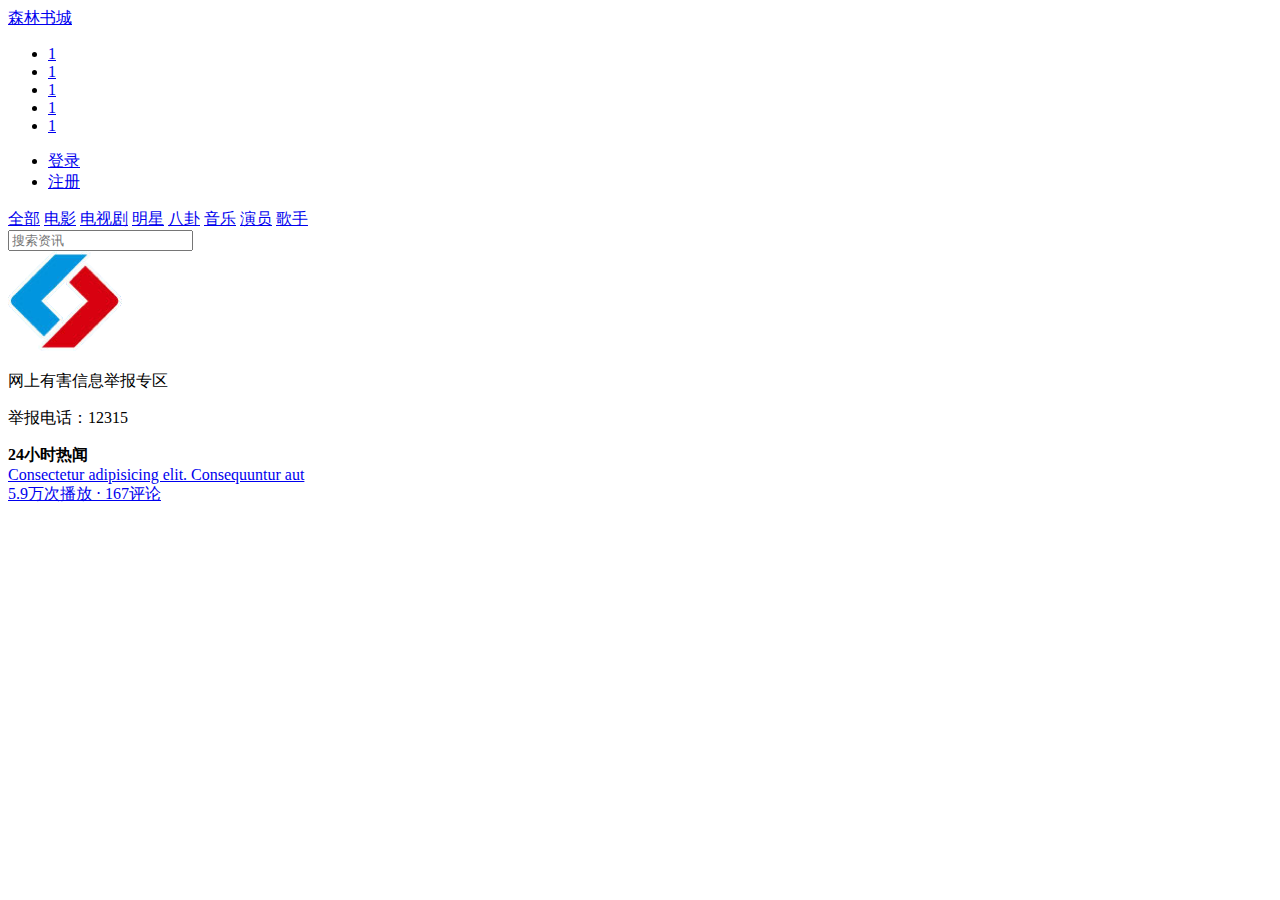
==== src/main/resources/templates/index.html @ cd814d13 "my springboot framework demo" ====
<!DOCTYPE HTML>
<html xmlns:th="http://www.thymeleaf.org">
<head>
    <title>森林书城</title>
    <meta http-equiv="Content-Type" content="text/html; charset=UTF-8"/>
    <link rel="stylesheet" type="text/css" href="../static/bootstrap-3.3.7-dist/css/bootstrap.min.css"/>
    <link rel="stylesheet" type="text/css" href="../static/bootstrap-3.3.7-dist/main.css"/>
    <script src="../static/bootstrap-3.3.7-dist/js/test.js" type="text/javascript"></script>
    <script src="../static/bootstrap-3.3.7-dist/js/jquery-3.2.1.min.js" type="text/javascript"></script>
</head>
<body>
<!--导航栏-->
<div class="navbar navbar-default">
    <div class="container">
        <div class="navbar-header">
            <a href="index.html" class="navbar-brand">森林书城</a>
        </div>
        <ul class="nav navbar-nav">
            <li><a href="#">1</a></li>
            <li><a href="#">1</a></li>
            <li><a href="#">1</a></li>
            <li><a href="#">1</a></li>
            <li><a href="#">1</a></li>
        </ul>
        <ul class="nav navbar-nav navbar-right">
            <li><a href="#">登录</a></li>
            <li><a href="#">注册</a></li>
        </ul>
    </div>
</div>

<!--固定宽度，支持响应式布局的容器-->
<div class="container">
    <!--网格布局,12列分配-->
    <div class="row">
        <!--left-->
        <div class="col-sm-2">
            <div class="list-group side-bar">
                <a class="list-group-item active" href="#">全部</a>
                <a class="list-group-item" href="#">电影</a>
                <a class="list-group-item" href="#">电视剧</a>
                <a class="list-group-item" href="#">明星</a>
                <a class="list-group-item" href="#">八卦</a>
                <a class="list-group-item" href="#">音乐</a>
                <a class="list-group-item" href="#">演员</a>
                <a class="list-group-item" href="#">歌手</a>
            </div>
        </div>
        <!--middle-->
        <div class="col-sm-7">

        </div>
        <!--right-->
        <div class="col-sm-3">
            <div class="form-group">
                <input type="search" class="form-control" placeholder="搜索资讯">
            </div>
            <div class="side-bar-well clearfix">
                <div class="col-sm-5"><img src="../static/img/1-1.png"></div>
                <div class="col-sm-7">
                    <p class="side-bar-well-title">
                        网上有害信息举报专区
                    </p>
                    <p>举报电话：12315</p>
                </div>
            </div>
            <div class="side-bar-well">
                <strong class="side-bar-well-title">
                    24小时热闻
                </strong>
                <a href="#" class="news-item">
                    <div class="news-title">Consectetur adipisicing elit. Consequuntur aut</div>
                    <div class="news-info">
                        5.9万次播放 ⋅ 167评论
                    </div>
                </a>
            </div>
        </div>
    </div>
</div>

</body>
</html>
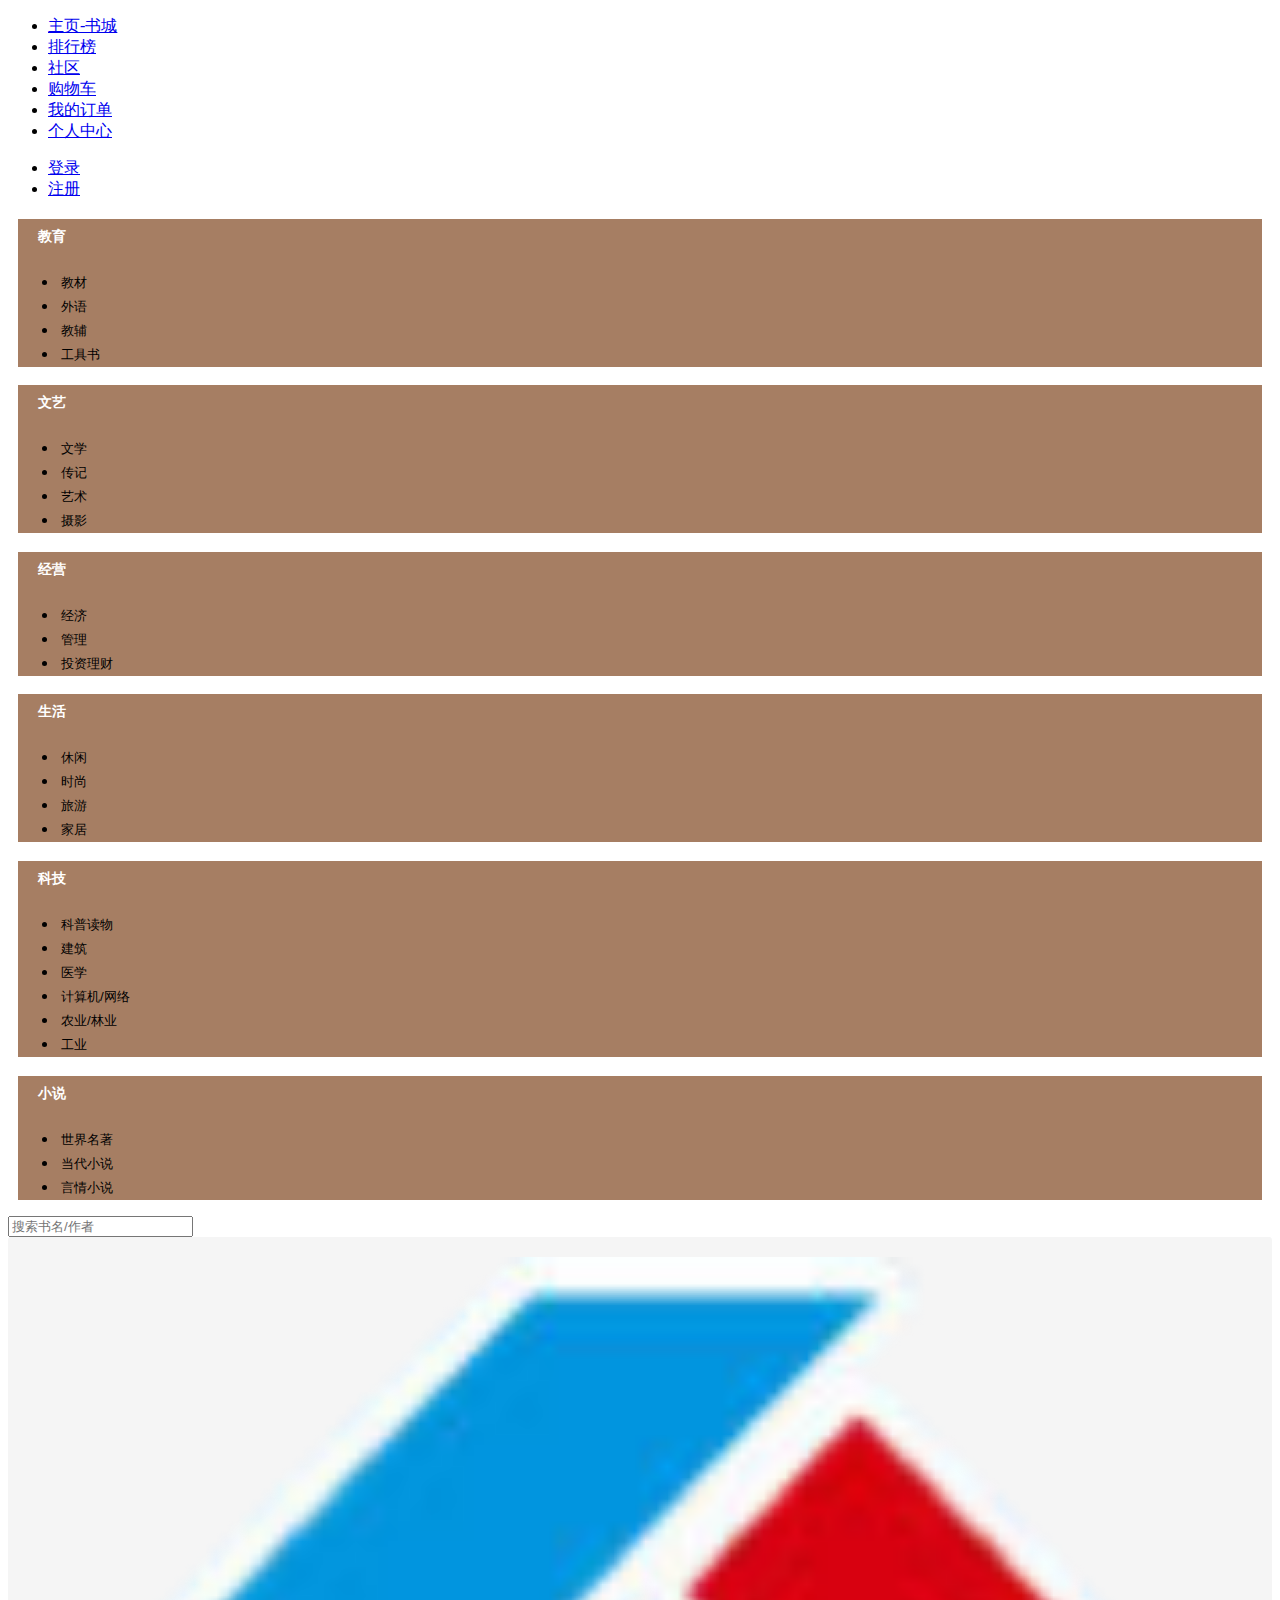
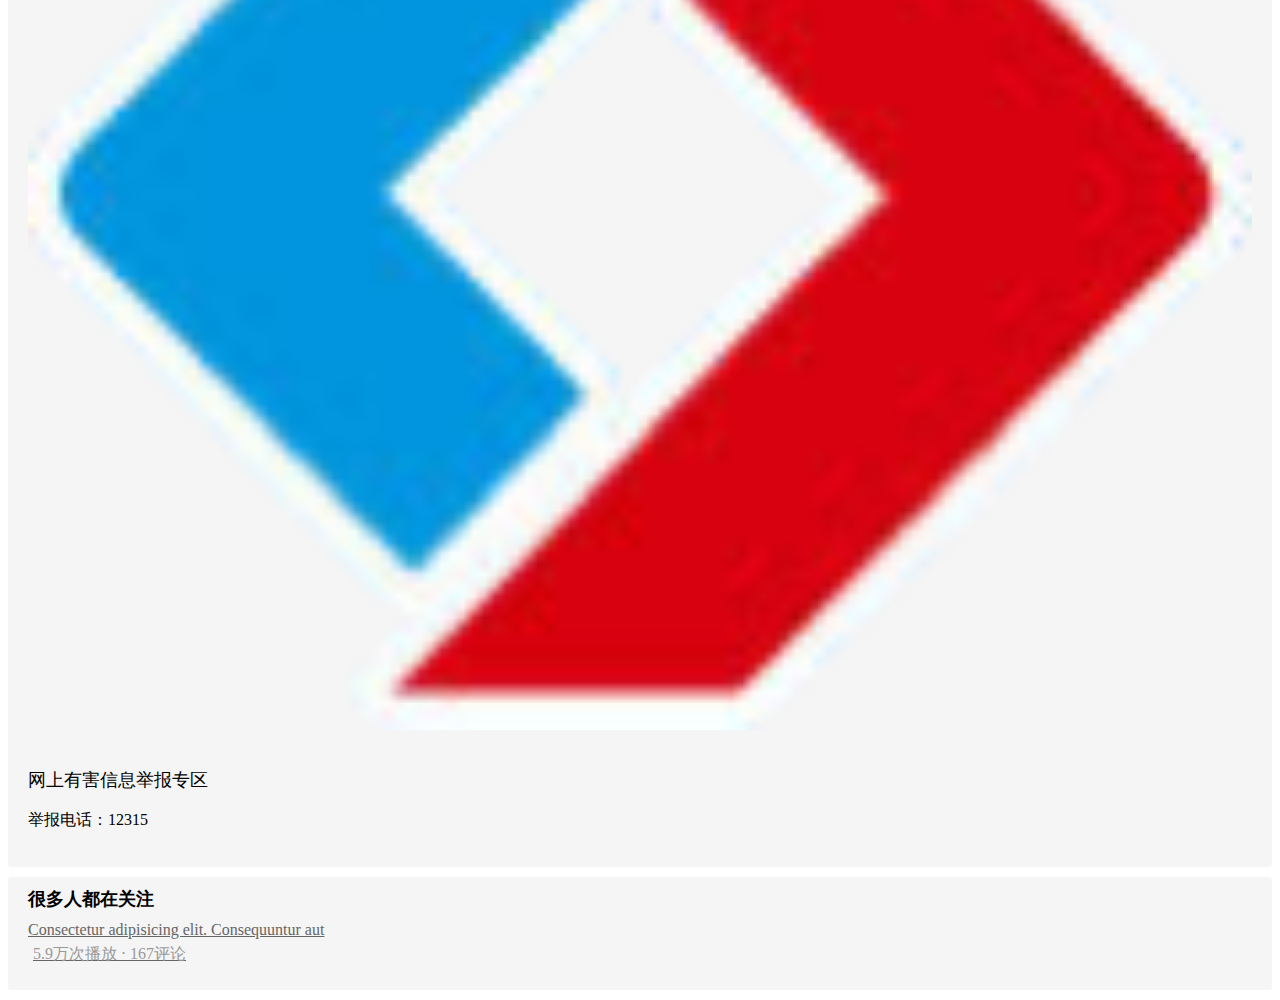
==== commit 2dd93650: "my springboot framework demo" ====
--- a/src/main/resources/templates/index.html
+++ b/src/main/resources/templates/index.html
@@ -1,30 +1,33 @@
 <!DOCTYPE HTML>
 <html xmlns:th="http://www.thymeleaf.org">
 <head>
-    <title>森林书城</title>
+    <title>森林书城-让阅读更加简单</title>
     <meta http-equiv="Content-Type" content="text/html; charset=UTF-8"/>
     <link rel="stylesheet" type="text/css" href="../static/bootstrap-3.3.7-dist/css/bootstrap.min.css"/>
     <link rel="stylesheet" type="text/css" href="../static/bootstrap-3.3.7-dist/main.css"/>
     <script src="../static/bootstrap-3.3.7-dist/js/test.js" type="text/javascript"></script>
     <script src="../static/bootstrap-3.3.7-dist/js/jquery-3.2.1.min.js" type="text/javascript"></script>
+    <script src="../static/bootstrap-3.3.7-dist/js/bootstrap.min.js" type="text/javascript"></script>
+
 </head>
 <body>
 <!--导航栏-->
 <div class="navbar navbar-default">
     <div class="container">
         <div class="navbar-header">
-            <a href="index.html" class="navbar-brand">森林书城</a>
+            <a href="index.html" class="navbar-brand"></a>
         </div>
         <ul class="nav navbar-nav">
-            <li><a href="#">1</a></li>
-            <li><a href="#">1</a></li>
-            <li><a href="#">1</a></li>
-            <li><a href="#">1</a></li>
-            <li><a href="#">1</a></li>
+            <li><a href="index.html">主页-书城</a></li>
+            <li><a href="rankingList.html">排行榜</a></li>
+            <li><a href="community.html">社区</a></li>
+            <li><a href="cart.html">购物车</a></li>
+            <li><a href="orders.html">我的订单</a></li>
+            <li><a href="userCenter.html">个人中心</a></li>
         </ul>
         <ul class="nav navbar-nav navbar-right">
-            <li><a href="#">登录</a></li>
-            <li><a href="#">注册</a></li>
+            <li><a href="login.html">登录</a></li>
+            <li><a href="signup.html">注册</a></li>
         </ul>
     </div>
 </div>
@@ -33,27 +36,221 @@
 <div class="container">
     <!--网格布局,12列分配-->
     <div class="row">
-        <!--left-->
+        <!--left导航-->
         <div class="col-sm-2">
-            <div class="list-group side-bar">
-                <a class="list-group-item active" href="#">全部</a>
-                <a class="list-group-item" href="#">电影</a>
-                <a class="list-group-item" href="#">电视剧</a>
-                <a class="list-group-item" href="#">明星</a>
-                <a class="list-group-item" href="#">八卦</a>
-                <a class="list-group-item" href="#">音乐</a>
-                <a class="list-group-item" href="#">演员</a>
-                <a class="list-group-item" href="#">歌手</a>
-            </div>
-        </div>
-        <!--middle-->
+            <div class="panel-group table-responsive" role="tablist">
+                <div class="panel panel-primary leftMenu">
+                    <!-- 利用data-target指定要折叠的分组列表 -->
+                    <div class="panel-heading" id="collapseListGroupHeading1" data-toggle="collapse" data-target="#collapseListGroup1" role="tab" >
+                        <h4 class="panel-title">
+                            教育
+                            <span class="glyphicon glyphicon-chevron-up right"></span>
+                        </h4>
+                    </div>
+                    <!-- .panel-collapse和.collapse标明折叠元素 .in表示要显示出来 -->
+                    <div id="collapseListGroup1" class="panel-collapse collapse in" role="tabpanel" aria-labelledby="collapseListGroupHeading1">
+                        <ul class="list-group">
+                            <li class="list-group-item">
+                                <!-- 利用data-target指定URL -->
+                                <button class="menu-item-left" data-target="test2.html">
+                                    <span class="glyphicon glyphicon-triangle-right"></span>教材
+                                </button>
+                            </li>
+                            <li class="list-group-item">
+                                <button class="menu-item-left">
+                                    <span class="glyphicon glyphicon-triangle-right"></span>外语
+                                </button>
+                            </li>
+                            <li class="list-group-item">
+                                <!-- 利用data-target指定URL -->
+                                <button class="menu-item-left" data-target="test2.html">
+                                    <span class="glyphicon glyphicon-triangle-right"></span>教辅
+                                </button>
+                            </li>
+                            <li class="list-group-item">
+                                <button class="menu-item-left">
+                                    <span class="glyphicon glyphicon-triangle-right"></span>工具书
+                                </button>
+                            </li>
+                        </ul>
+                    </div>
+                </div><!--panel end-->
+                <div class="panel panel-primary leftMenu">
+                    <div class="panel-heading" id="collapseListGroupHeading2" data-toggle="collapse" data-target="#collapseListGroup2" role="tab" >
+                        <h4 class="panel-title">
+                            文艺
+                            <span class="glyphicon glyphicon-chevron-down right"></span>
+                        </h4>
+                    </div>
+                    <div id="collapseListGroup2" class="panel-collapse collapse" role="tabpanel" aria-labelledby="collapseListGroupHeading2">
+                        <ul class="list-group">
+
+                            <li class="list-group-item">
+                                <button class="menu-item-left">
+                                    <span class="glyphicon glyphicon-triangle-right"></span>文学
+                                </button>
+                            </li>
+                            <li class="list-group-item">
+                                <!-- 利用data-target指定URL -->
+                                <button class="menu-item-left" data-target="test2.html">
+                                    <span class="glyphicon glyphicon-triangle-right"></span>传记
+                                </button>
+                            </li>
+                            <li class="list-group-item">
+                                <button class="menu-item-left">
+                                    <span class="glyphicon glyphicon-triangle-right"></span>艺术
+                                </button>
+                            </li>
+                            <li class="list-group-item">
+                                <!-- 利用data-target指定URL -->
+                                <button class="menu-item-left" data-target="test2.html">
+                                    <span class="glyphicon glyphicon-triangle-right"></span>摄影
+                                </button>
+                            </li>
+                        </ul>
+                    </div>
+                </div>
+                <div class="panel panel-primary leftMenu">
+                    <div class="panel-heading" id="collapseListGroupHeading3" data-toggle="collapse" data-target="#collapseListGroup3" role="tab" >
+                        <h4 class="panel-title">
+                            经营
+                            <span class="glyphicon glyphicon-chevron-down right"></span>
+                        </h4>
+                    </div>
+                    <div id="collapseListGroup3" class="panel-collapse collapse" role="tabpanel" aria-labelledby="collapseListGroupHeading3">
+                        <ul class="list-group">
+
+                            <li class="list-group-item">
+                                <button class="menu-item-left">
+                                    <span class="glyphicon glyphicon-triangle-right"></span>经济
+                                </button>
+                            </li>
+                            <li class="list-group-item">
+                                <button class="menu-item-left">
+                                    <span class="glyphicon glyphicon-triangle-right"></span>管理
+                                </button>
+                            </li>
+                            <li class="list-group-item">
+                                <button class="menu-item-left">
+                                    <span class="glyphicon glyphicon-triangle-right"></span>投资理财
+                                </button>
+                            </li>
+                        </ul>
+                    </div>
+                </div>
+                <div class="panel panel-primary leftMenu">
+                    <div class="panel-heading" id="collapseListGroupHeading4" data-toggle="collapse" data-target="#collapseListGroup4" role="tab" >
+                        <h4 class="panel-title">
+                            生活
+                            <span class="glyphicon glyphicon-chevron-down right"></span>
+                        </h4>
+                    </div>
+                    <div id="collapseListGroup4" class="panel-collapse collapse" role="tabpanel" aria-labelledby="collapseListGroupHeading4">
+                        <ul class="list-group">
+
+                            <li class="list-group-item">
+                                <button class="menu-item-left">
+                                    <span class="glyphicon glyphicon-triangle-right"></span>休闲
+                                </button>
+                            </li>
+                            <li class="list-group-item">
+                                <button class="menu-item-left">
+                                    <span class="glyphicon glyphicon-triangle-right"></span>时尚
+                                </button>
+                            </li>
+                            <li class="list-group-item">
+                                <button class="menu-item-left">
+                                    <span class="glyphicon glyphicon-triangle-right"></span>旅游
+                                </button>
+                            </li>
+                            <li class="list-group-item">
+                                <button class="menu-item-left">
+                                    <span class="glyphicon glyphicon-triangle-right"></span>家居
+                                </button>
+                            </li>
+                        </ul>
+                    </div>
+                </div>
+                <div class="panel panel-primary leftMenu">
+                    <div class="panel-heading" id="collapseListGroupHeading5" data-toggle="collapse" data-target="#collapseListGroup5" role="tab" >
+                        <h4 class="panel-title">
+                            科技
+                            <span class="glyphicon glyphicon-chevron-down right"></span>
+                        </h4>
+                    </div>
+                    <div id="collapseListGroup5" class="panel-collapse collapse" role="tabpanel" aria-labelledby="collapseListGroupHeading5">
+                        <ul class="list-group">
+
+                            <li class="list-group-item">
+                                <button class="menu-item-left">
+                                    <span class="glyphicon glyphicon-triangle-right"></span>科普读物
+                                </button>
+                            </li>
+                            <li class="list-group-item">
+                                <button class="menu-item-left">
+                                    <span class="glyphicon glyphicon-triangle-right"></span>建筑
+                                </button>
+                            </li>
+                            <li class="list-group-item">
+                                <button class="menu-item-left">
+                                    <span class="glyphicon glyphicon-triangle-right"></span>医学
+                                </button>
+                            </li>
+                            <li class="list-group-item">
+                                <button class="menu-item-left">
+                                    <span class="glyphicon glyphicon-triangle-right"></span>计算机/网络
+                                </button>
+                            </li>
+                            <li class="list-group-item">
+                                <button class="menu-item-left">
+                                    <span class="glyphicon glyphicon-triangle-right"></span>农业/林业
+                                </button>
+                            </li>
+                            <li class="list-group-item">
+                                <button class="menu-item-left">
+                                    <span class="glyphicon glyphicon-triangle-right"></span>工业
+                                </button>
+                            </li>
+                        </ul>
+                    </div>
+                </div>
+                <div class="panel panel-primary leftMenu">
+                    <div class="panel-heading" id="collapseListGroupHeading6" data-toggle="collapse" data-target="#collapseListGroup6" role="tab" >
+                        <h4 class="panel-title">
+                            小说
+                            <span class="glyphicon glyphicon-chevron-down right"></span>
+                        </h4>
+                    </div>
+                    <div id="collapseListGroup6" class="panel-collapse collapse" role="tabpanel" aria-labelledby="collapseListGroupHeading6">
+                        <ul class="list-group">
+                            <li class="list-group-item">
+                                <button class="menu-item-left">
+                                    <span class="glyphicon glyphicon-triangle-right"></span>世界名著
+                                </button>
+                            </li>
+                            <li class="list-group-item">
+                                <button class="menu-item-left">
+                                    <span class="glyphicon glyphicon-triangle-right"></span>当代小说
+                                </button>
+                            </li>
+                            <li class="list-group-item">
+                                <button class="menu-item-left">
+                                    <span class="glyphicon glyphicon-triangle-right"></span>言情小说
+                                </button>
+                            </li>
+                        </ul>
+                    </div>
+                </div>
+            </div>
+        </div>
+        <!--middle内容-->
         <div class="col-sm-7">
 
         </div>
-        <!--right-->
+        <!--right右框-->
         <div class="col-sm-3">
             <div class="form-group">
-                <input type="search" class="form-control" placeholder="搜索资讯">
+                <input type="search" class="form-control" placeholder="搜索书名/作者">
             </div>
             <div class="side-bar-well clearfix">
                 <div class="col-sm-5"><img src="../static/img/1-1.png"></div>
@@ -66,7 +263,7 @@
             </div>
             <div class="side-bar-well">
                 <strong class="side-bar-well-title">
-                    24小时热闻
+                    很多人都在关注
                 </strong>
                 <a href="#" class="news-item">
                     <div class="news-title">Consectetur adipisicing elit. Consequuntur aut</div>
@@ -78,6 +275,14 @@
         </div>
     </div>
 </div>
-
+<script>
+    $(function(){
+        $(".panel-heading").click(function(e){
+            /*切换折叠指示图标*/
+            $(this).find("span").toggleClass("glyphicon-chevron-down");
+            $(this).find("span").toggleClass("glyphicon-chevron-up");
+        });
+    });
+</script>
 </body>
 </html>--- a/src/main/resources/static/bootstrap-3.3.7-dist/main.css
+++ b/src/main/resources/static/bootstrap-3.3.7-dist/main.css
@@ -0,0 +1,175 @@
+a:hover {
+    text-decoration: none;
+}
+
+img {
+    display: block;
+    width: 100%;
+    border-radius: 3px;
+}
+
+.navbar {
+    border-radius: 0;
+}
+
+.navbar-brand {
+    width: 60px;
+    background-image: url(../img/logo-sen.png);
+    background-repeat: no-repeat;
+    background-size: 250%;
+    background-position: center center;
+}
+
+.post-list-item {
+    border-bottom: 1px solid #e5e5e5;
+    padding-top: 20px;
+    padding-bottom: 20px;
+}
+
+.post-list-item:first-child {
+    padding-top: 0;
+}
+
+.post-list-item::before,
+.post-list-item::after {
+    content: "";
+    display: block;
+    clear: both;
+}
+
+.post-heading {
+    font-size: 18px;
+    font-weight: bold;
+    color: #444;
+    line-height: 1.5;
+    margin-bottom: 10px;
+}
+
+.post-heading:hover {
+    color: #000;
+}
+
+.avatar {
+    display: inline-block;
+    max-width: 15px;
+    border-radius: 50%;
+}
+
+.side-bar .list-group-item {
+    border:0;
+    border-radius: 2px;
+}
+
+.list-group-item.active {
+    background: #a67e63;
+}
+.list-group-item.active:hover {
+    background: #a67e63;
+}
+
+.side-bar-well {
+    padding: 10px;
+    background: #f5f5f5;
+    margin-bottom: 10px;
+    border-radius: 3px;
+}
+
+.side-bar-well-title {
+    font-size: 18px;
+}
+
+.news-item {
+    display: block;
+    color: #666;
+}
+
+.side-bar-well > * {
+    padding: 10px;
+}
+
+.news-item:hover {
+    background: rgba(0,0,0,.03);
+}
+
+.news-info {
+    color: #999;
+    padding: 5px;
+}
+
+.footer {
+    margin-top: 20px;
+    padding: 30px 0;
+    color: #999;
+    text-align: center;
+}
+
+.form-container  {
+    max-width: 500px;
+    margin: 0 auto;
+}
+
+.btn-primary {
+    background-color: #ea0c3c;
+    border-color: #ea0c3c;
+}
+
+.btn-primary:hover,
+.btn-primary.focus,
+.btn-primary:focus,
+.btn-primary.active, .btn-primary:active, .open>.dropdown-toggle.btn-primary,
+.btn-primary.active.focus, .btn-primary.active:focus, .btn-primary.active:hover, .btn-primary:active.focus, .btn-primary:active:focus, .btn-primary:active:hover, .open>.dropdown-toggle.btn-primary.focus, .open>.dropdown-toggle.btn-primary:focus, .open>.dropdown-toggle.btn-primary:hover {
+    background-color: #d00e38;
+    border-color: #d00e38;
+}
+
+.news .info {
+    color: #999;
+    font-size: 16px;
+}
+
+.news h1 {
+    line-height: 1.5;
+}
+
+.news .content {
+    font-size: 16px;
+}
+----------------------
+
+.panel-group{
+    max-height:770px;
+    overflow: auto;
+}
+.leftMenu{
+    margin:10px;
+    margin-top:5px;
+    border-color: #a67e63;
+    background-color: #a67e63;
+}
+.leftMenu .panel-heading{
+    font-size:14px;
+    padding-left:20px;
+    height:36px;
+    line-height:36px;
+    color:white;
+    position:relative;
+    cursor:pointer;
+    background-color: #a67e63;
+
+}/*转成手形图标*/
+.leftMenu .panel-heading span{
+    position:absolute;
+    right:10px;
+    top:12px;
+}
+.leftMenu .menu-item-left{
+    padding: 2px;
+    background: transparent;
+    border:1px solid transparent;
+    border-radius: 6px;
+}
+.leftMenu .menu-item-left:hover{
+    background:#C4E3F3;
+    border:1px solid #a67e63;
+
+}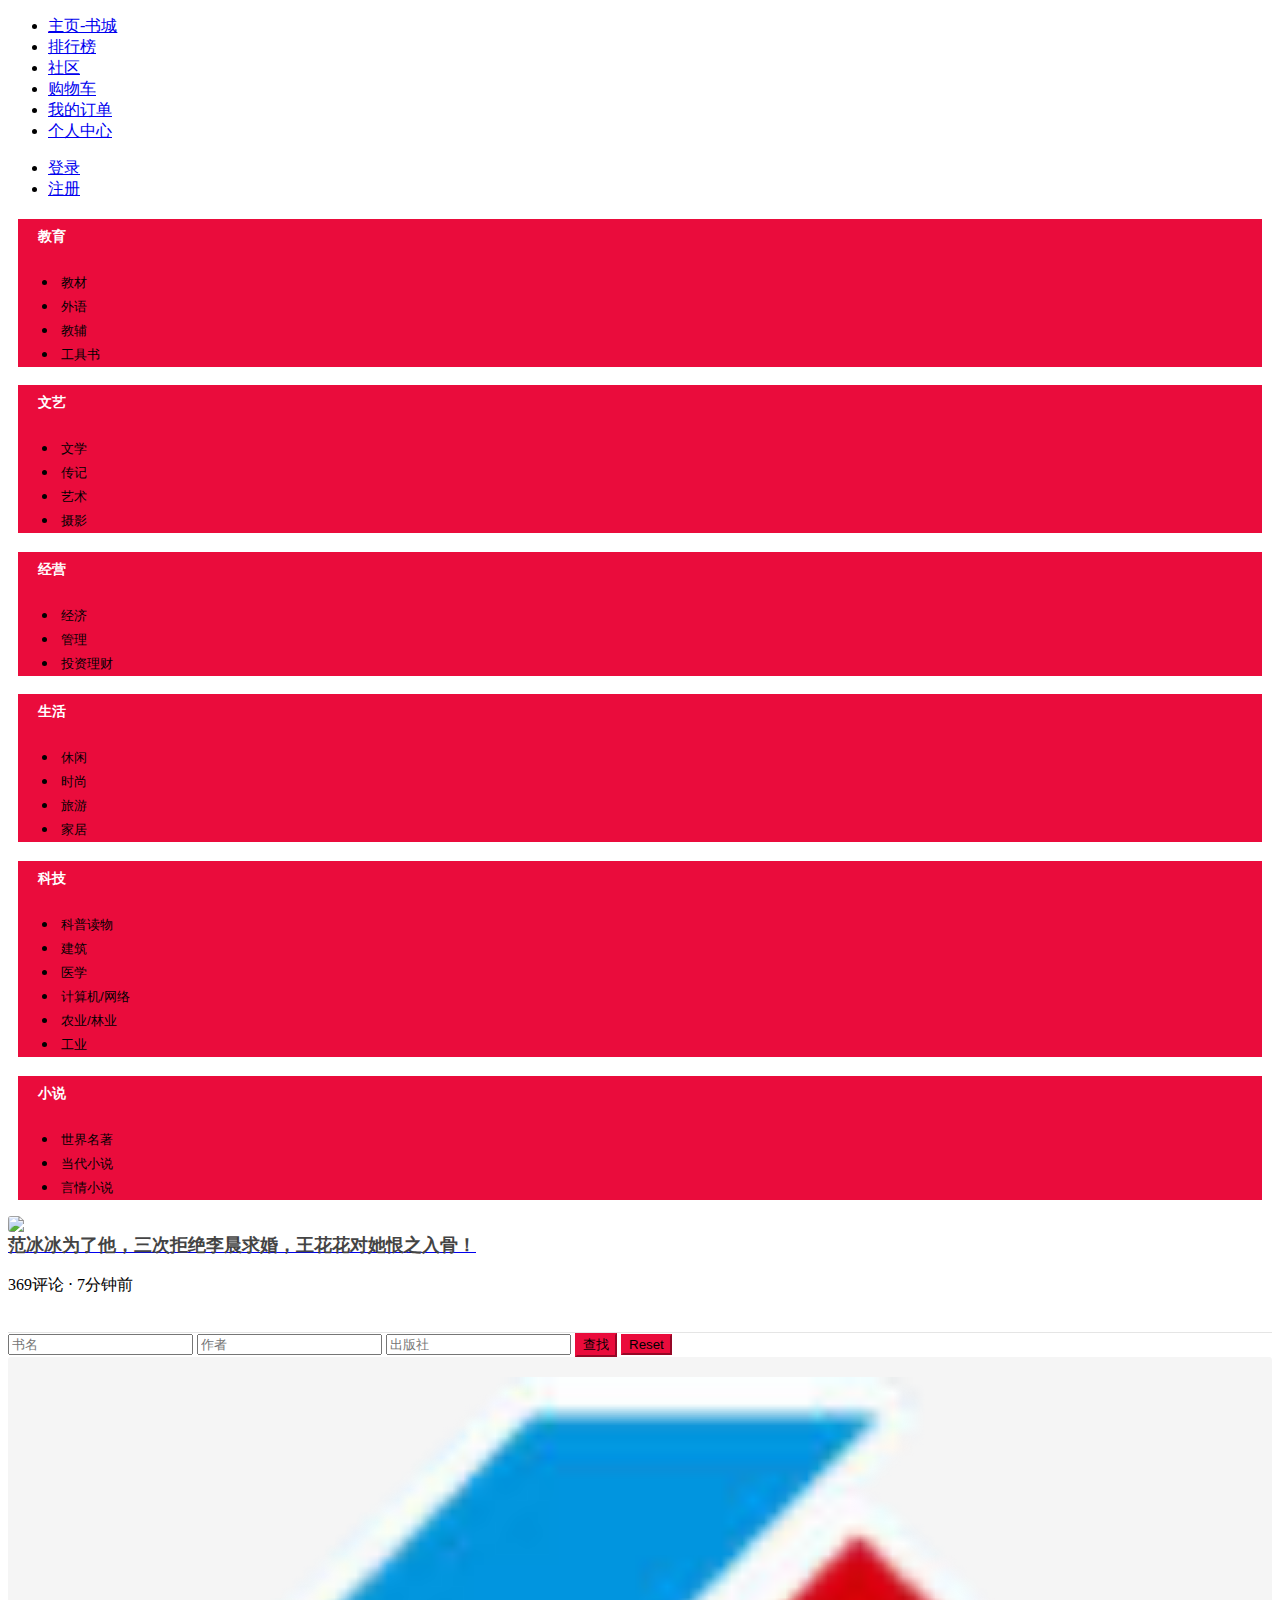
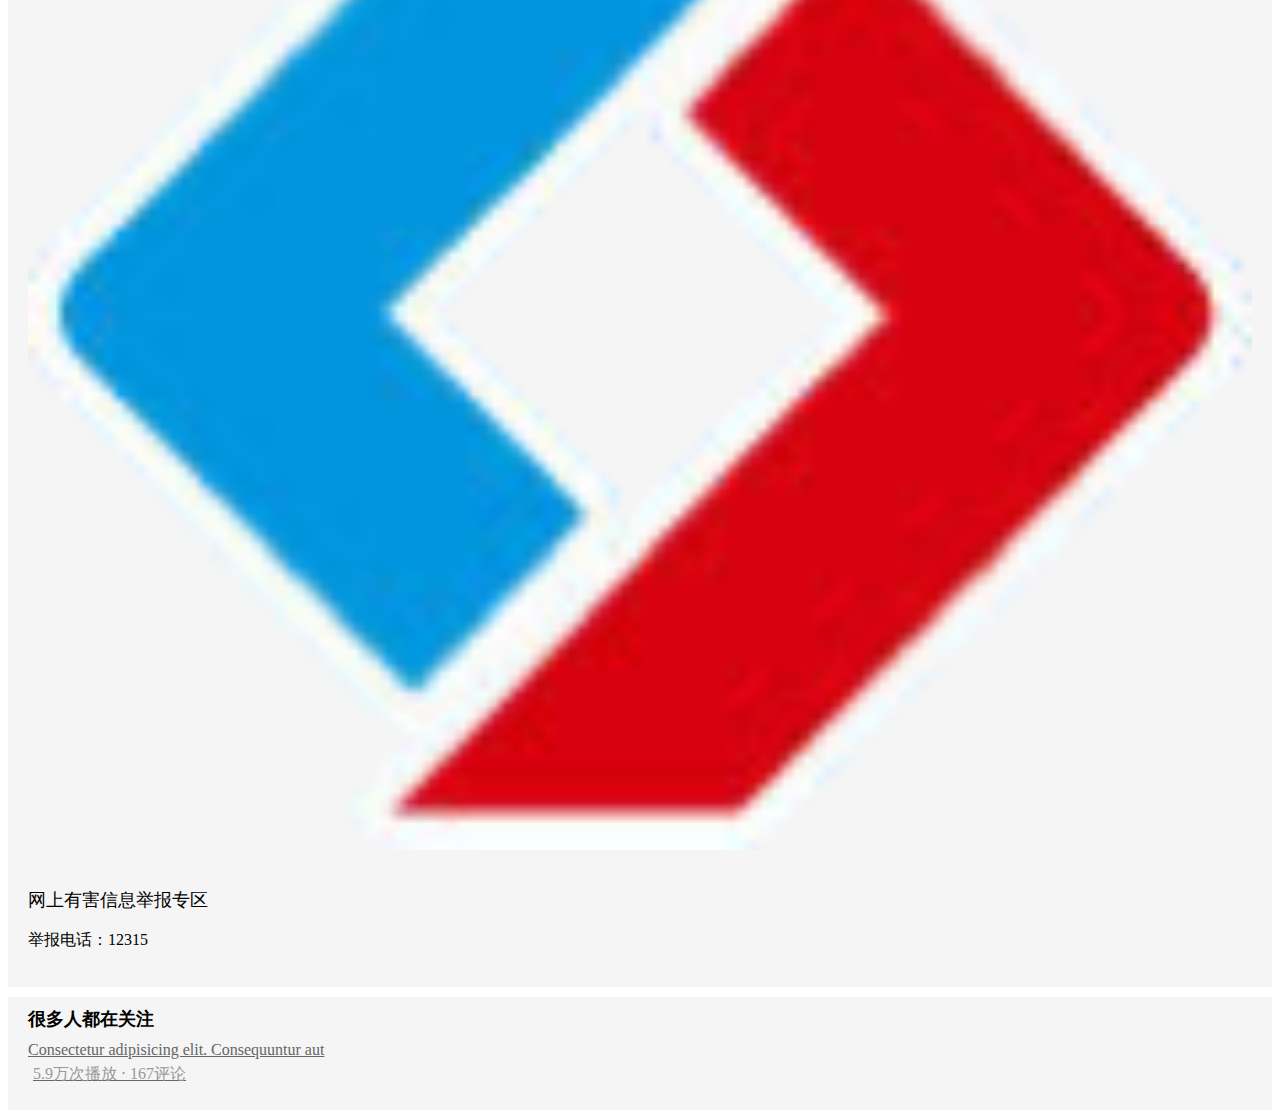
==== commit 41798638: "2018-3-13" ====
--- a/src/main/resources/templates/index.html
+++ b/src/main/resources/templates/index.html
@@ -41,18 +41,20 @@
             <div class="panel-group table-responsive" role="tablist">
                 <div class="panel panel-primary leftMenu">
                     <!-- 利用data-target指定要折叠的分组列表 -->
-                    <div class="panel-heading" id="collapseListGroupHeading1" data-toggle="collapse" data-target="#collapseListGroup1" role="tab" >
+                    <div class="panel-heading" id="collapseListGroupHeading1" data-toggle="collapse"
+                         data-target="#collapseListGroup1" role="tab">
                         <h4 class="panel-title">
                             教育
-                            <span class="glyphicon glyphicon-chevron-up right"></span>
+                            <span class="glyphicon glyphicon-chevron-down right"></span>
                         </h4>
                     </div>
                     <!-- .panel-collapse和.collapse标明折叠元素 .in表示要显示出来 -->
-                    <div id="collapseListGroup1" class="panel-collapse collapse in" role="tabpanel" aria-labelledby="collapseListGroupHeading1">
+                    <div id="collapseListGroup1" class="panel-collapse collapse " role="tabpanel"
+                         aria-labelledby="collapseListGroupHeading1">
                         <ul class="list-group">
                             <li class="list-group-item">
                                 <!-- 利用data-target指定URL -->
-                                <button class="menu-item-left" data-target="test2.html">
+                                <button class="menu-item-left" data-target="test2.html" onclick="alert('教材')">
                                     <span class="glyphicon glyphicon-triangle-right"></span>教材
                                 </button>
                             </li>
@@ -76,13 +78,15 @@
                     </div>
                 </div><!--panel end-->
                 <div class="panel panel-primary leftMenu">
-                    <div class="panel-heading" id="collapseListGroupHeading2" data-toggle="collapse" data-target="#collapseListGroup2" role="tab" >
+                    <div class="panel-heading" id="collapseListGroupHeading2" data-toggle="collapse"
+                         data-target="#collapseListGroup2" role="tab">
                         <h4 class="panel-title">
                             文艺
                             <span class="glyphicon glyphicon-chevron-down right"></span>
                         </h4>
                     </div>
-                    <div id="collapseListGroup2" class="panel-collapse collapse" role="tabpanel" aria-labelledby="collapseListGroupHeading2">
+                    <div id="collapseListGroup2" class="panel-collapse collapse" role="tabpanel"
+                         aria-labelledby="collapseListGroupHeading2">
                         <ul class="list-group">
 
                             <li class="list-group-item">
@@ -111,13 +115,15 @@
                     </div>
                 </div>
                 <div class="panel panel-primary leftMenu">
-                    <div class="panel-heading" id="collapseListGroupHeading3" data-toggle="collapse" data-target="#collapseListGroup3" role="tab" >
+                    <div class="panel-heading" id="collapseListGroupHeading3" data-toggle="collapse"
+                         data-target="#collapseListGroup3" role="tab">
                         <h4 class="panel-title">
                             经营
                             <span class="glyphicon glyphicon-chevron-down right"></span>
                         </h4>
                     </div>
-                    <div id="collapseListGroup3" class="panel-collapse collapse" role="tabpanel" aria-labelledby="collapseListGroupHeading3">
+                    <div id="collapseListGroup3" class="panel-collapse collapse" role="tabpanel"
+                         aria-labelledby="collapseListGroupHeading3">
                         <ul class="list-group">
 
                             <li class="list-group-item">
@@ -139,13 +145,15 @@
                     </div>
                 </div>
                 <div class="panel panel-primary leftMenu">
-                    <div class="panel-heading" id="collapseListGroupHeading4" data-toggle="collapse" data-target="#collapseListGroup4" role="tab" >
+                    <div class="panel-heading" id="collapseListGroupHeading4" data-toggle="collapse"
+                         data-target="#collapseListGroup4" role="tab">
                         <h4 class="panel-title">
                             生活
                             <span class="glyphicon glyphicon-chevron-down right"></span>
                         </h4>
                     </div>
-                    <div id="collapseListGroup4" class="panel-collapse collapse" role="tabpanel" aria-labelledby="collapseListGroupHeading4">
+                    <div id="collapseListGroup4" class="panel-collapse collapse" role="tabpanel"
+                         aria-labelledby="collapseListGroupHeading4">
                         <ul class="list-group">
 
                             <li class="list-group-item">
@@ -172,13 +180,15 @@
                     </div>
                 </div>
                 <div class="panel panel-primary leftMenu">
-                    <div class="panel-heading" id="collapseListGroupHeading5" data-toggle="collapse" data-target="#collapseListGroup5" role="tab" >
+                    <div class="panel-heading" id="collapseListGroupHeading5" data-toggle="collapse"
+                         data-target="#collapseListGroup5" role="tab">
                         <h4 class="panel-title">
                             科技
                             <span class="glyphicon glyphicon-chevron-down right"></span>
                         </h4>
                     </div>
-                    <div id="collapseListGroup5" class="panel-collapse collapse" role="tabpanel" aria-labelledby="collapseListGroupHeading5">
+                    <div id="collapseListGroup5" class="panel-collapse collapse" role="tabpanel"
+                         aria-labelledby="collapseListGroupHeading5">
                         <ul class="list-group">
 
                             <li class="list-group-item">
@@ -215,13 +225,15 @@
                     </div>
                 </div>
                 <div class="panel panel-primary leftMenu">
-                    <div class="panel-heading" id="collapseListGroupHeading6" data-toggle="collapse" data-target="#collapseListGroup6" role="tab" >
+                    <div class="panel-heading" id="collapseListGroupHeading6" data-toggle="collapse"
+                         data-target="#collapseListGroup6" role="tab">
                         <h4 class="panel-title">
                             小说
                             <span class="glyphicon glyphicon-chevron-down right"></span>
                         </h4>
                     </div>
-                    <div id="collapseListGroup6" class="panel-collapse collapse" role="tabpanel" aria-labelledby="collapseListGroupHeading6">
+                    <div id="collapseListGroup6" class="panel-collapse collapse" role="tabpanel"
+                         aria-labelledby="collapseListGroupHeading6">
                         <ul class="list-group">
                             <li class="list-group-item">
                                 <button class="menu-item-left">
@@ -243,14 +255,41 @@
                 </div>
             </div>
         </div>
-        <!--middle内容-->
-        <div class="col-sm-7">
-
+        <!--middle内容 ，展示搜索结果-->
+        <div class="col-sm-7"><!--书本展示区 -->
+            <div class="post-list"> <!--书本表单-->
+                <div class="post-list-item"> <!--书本项-->
+                    <div class="col-xs-4">
+                        <img class="post-object" src="../static/img/001.jpg">
+                    </div>
+                    <div class="col-xs-8">
+                        <a href="news.html">
+                            <div class="post-heading">范冰冰为了他，三次拒绝李晨求婚，王花花对她恨之入骨！</div>
+                        </a>
+                        <!-- <p>Lorem ipsum dolor sit amet, consectetur adipisicing elit. Consequuntur aut doloribus optio
+                            eligendi id expedita recusandae...</p> -->
+                        <p class="text-muted">
+                            <span>
+                                369评论
+                            </span> ⋅
+                            <span>
+                                7分钟前
+                            </span>
+                        </p>
+                    </div>
+                </div>
+            </div>
         </div>
         <!--right右框-->
         <div class="col-sm-3">
             <div class="form-group">
-                <input type="search" class="form-control" placeholder="搜索书名/作者">
+                <form>
+                    <input name="condi1" type="search" class="form-control" placeholder="书名">
+                    <input name="condi2" type="search" class="form-control" placeholder="作者">
+                    <input name="condi3" type="search" class="form-control" placeholder="出版社">
+                    <button name="findButton" type="submit" class="btn btn-primary" onclick="findByCondi()">查找</button>
+                    <input name="reset" type="reset" class="btn btn-primary"></input>
+                </form>
             </div>
             <div class="side-bar-well clearfix">
                 <div class="col-sm-5"><img src="../static/img/1-1.png"></div>
@@ -276,12 +315,15 @@
     </div>
 </div>
 <script>
-    $(function(){
-        $(".panel-heading").click(function(e){
+    $(function () {
+        $(".panel-heading").click(function (e) {
             /*切换折叠指示图标*/
             $(this).find("span").toggleClass("glyphicon-chevron-down");
             $(this).find("span").toggleClass("glyphicon-chevron-up");
         });
+        $(".btn-primary").click(function (e) {
+            $()
+        })
     });
 </script>
 </body>
--- a/src/main/resources/static/bootstrap-3.3.7-dist/main.css
+++ b/src/main/resources/static/bootstrap-3.3.7-dist/main.css
@@ -61,10 +61,10 @@
 }
 
 .list-group-item.active {
-    background: #a67e63;
+    background: #ea0c3c;
 }
 .list-group-item.active:hover {
-    background: #a67e63;
+    background: #ea0c3c;
 }
 
 .side-bar-well {
@@ -143,8 +143,8 @@
 .leftMenu{
     margin:10px;
     margin-top:5px;
-    border-color: #a67e63;
-    background-color: #a67e63;
+    border-color: #ea0c3c;
+    background-color: #ea0c3c;
 }
 .leftMenu .panel-heading{
     font-size:14px;
@@ -154,7 +154,7 @@
     color:white;
     position:relative;
     cursor:pointer;
-    background-color: #a67e63;
+    background-color: #ea0c3c;
 
 }/*转成手形图标*/
 .leftMenu .panel-heading span{
@@ -170,6 +170,6 @@
 }
 .leftMenu .menu-item-left:hover{
     background:#C4E3F3;
-    border:1px solid #a67e63;
+    border:1px solid #ea0c3c;
 
 }